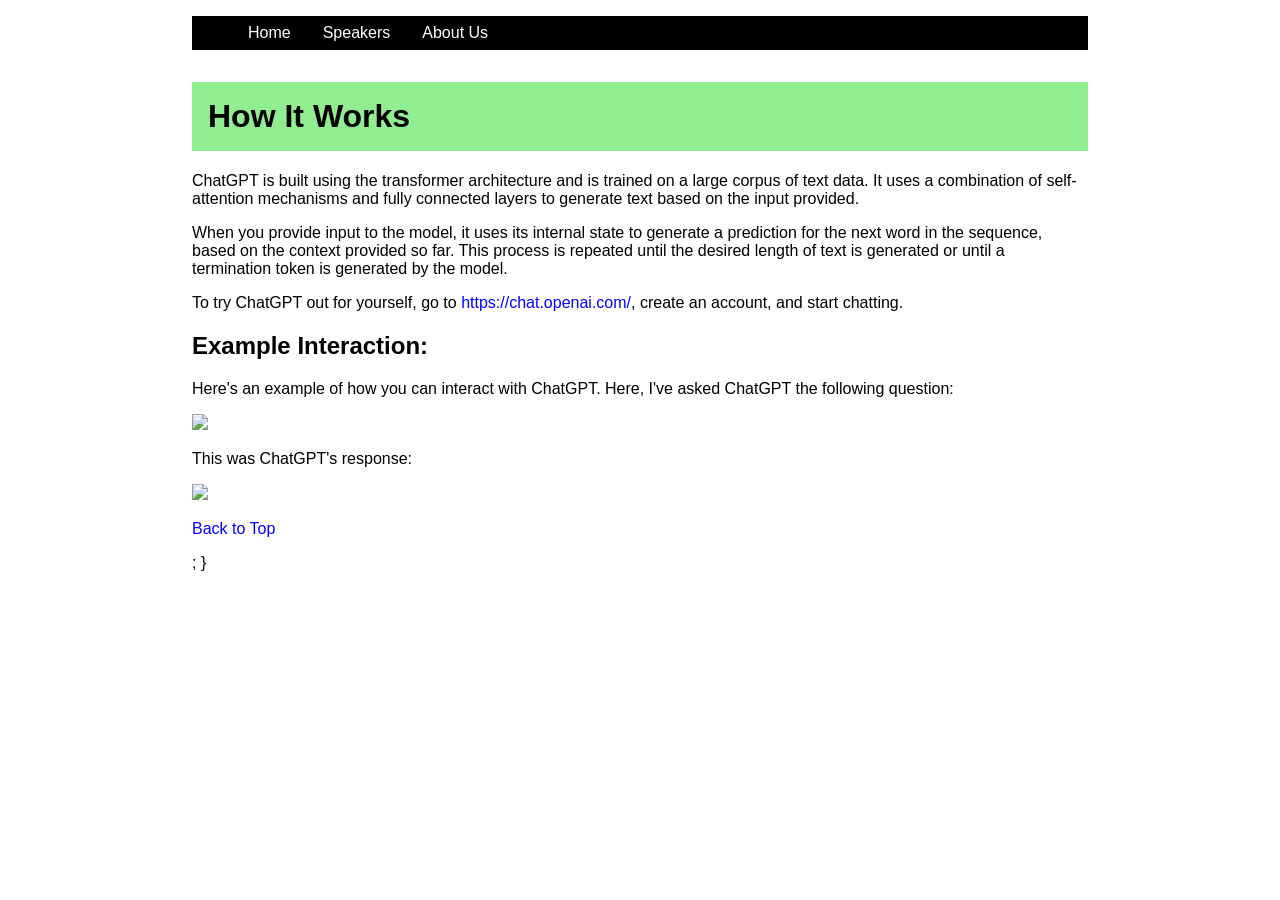
==== about_me.html @ c8376b57 "Update and rename stylespgtwo.css to about_me.html" ====
<!DOCTYPE html>
<html lang="en">
  <head>
    <meta charset="UTF-8" />
    <meta http-equiv="X-UA-Compatible" content="IE=edge" />
    <meta name="viewport" content="width=device-width, initial-scale=1.0" />
    <title>How it Works</title>
    <link rel="stylesheet" type="text/css" href="style.css" />
  </head>
  <body>
    <header>
      <nav>
        <ul>
          <li><a href="index.html">Home</a></li> 
          <li><a href="speakers.html">Speakers</a></li> 
          <li><a href="aboutus.html">About Us</a></li>
        </ul> 
      </nav>
      <h1>How It Works</h1>
    </header>
    <main>
      <p>
        ChatGPT is built using the transformer architecture and is trained on a
        large corpus of text data. It uses a combination of self-attention
        mechanisms and fully connected layers to generate text based on the
        input provided.
      </p>
      <p>
        When you provide input to the model, it uses its internal state to
        generate a prediction for the next word in the sequence, based on the
        context provided so far. This process is repeated until the desired
        length of text is generated or until a termination token is generated by
        the model.
      </p>
      <p>To try ChatGPT out for yourself, go to <a id="yes" href="https://chat.openai.com/">https://chat.openai.com/</a>, create an account, and start chatting.</p>
      <h2>Example Interaction:</h2>
      <p>Here's an example of how you can interact with ChatGPT. Here, I've asked ChatGPT the following question:</p>
      <img src="imgs/chatgpt-question.png">
      <p>This was ChatGPT's response:</p>
      <img src="imgs/chatgpt-response.png">
      <p>
      <a id="top" href="#top">Back to Top</a></p>
    </main>
  </body>
</html>;
}
---- style.css ----
body {
  font-family: Arial, sans-serif;
  width: 70%;
  margin: auto;
}

h1 {
  background-color: lightgreen;
  margin-top: 1em;
  padding: 1rem;
  clear: left;
}

nav {
  background-color: black; 
} 

ul { 
  display: flex; list-style-type: none; 
} 

li { 
  padding: .5em 1em; 
}

a {
  text-decoration: none; color: white;
} 

#yes{
  color: blue;
}

#top {
  color: blue;
}
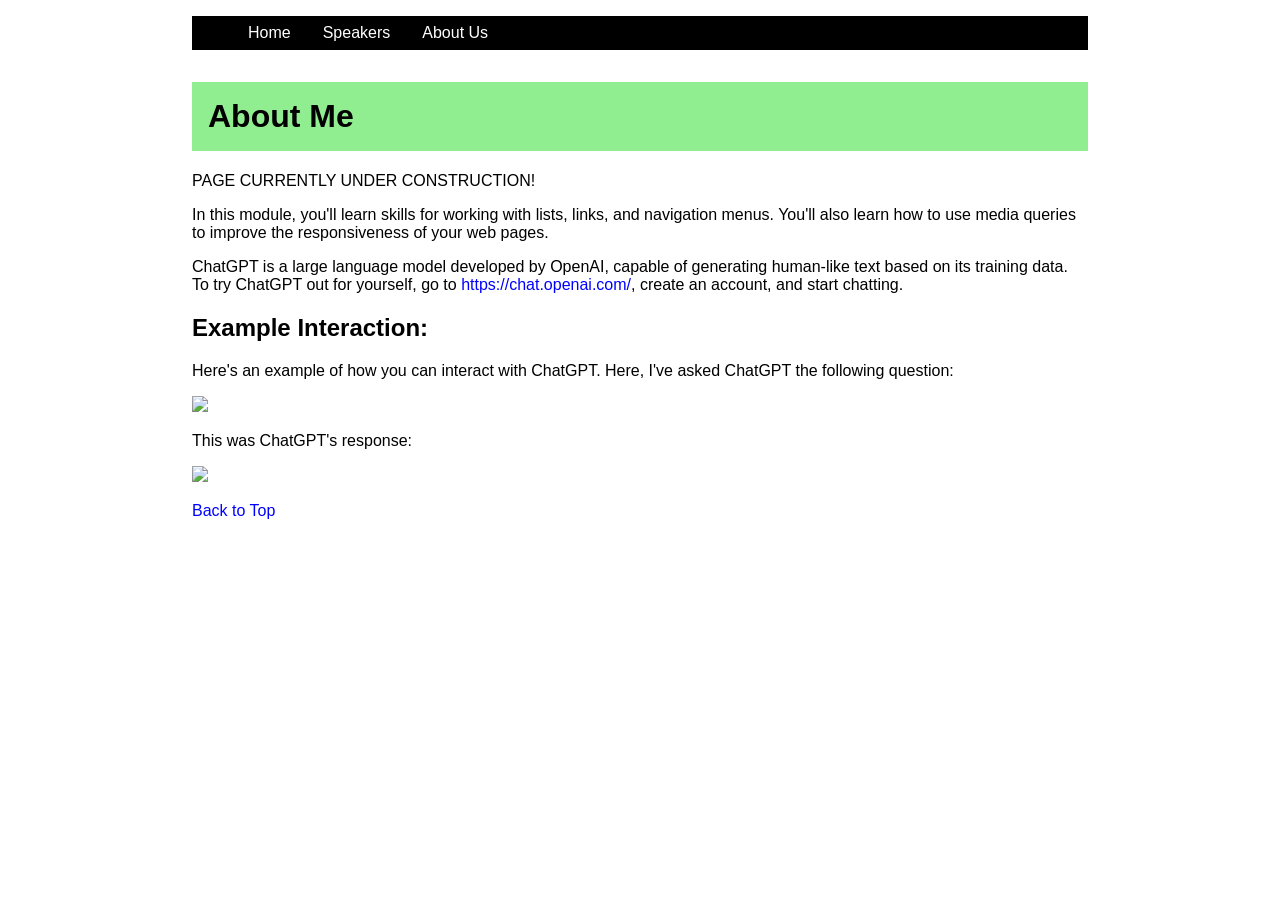
==== commit 01680f7f: "Update about_me.html" ====
--- a/about_me.html
+++ b/about_me.html
@@ -4,7 +4,7 @@
     <meta charset="UTF-8" />
     <meta http-equiv="X-UA-Compatible" content="IE=edge" />
     <meta name="viewport" content="width=device-width, initial-scale=1.0" />
-    <title>How it Works</title>
+    <title>About Me</title>
     <link rel="stylesheet" type="text/css" href="style.css" />
   </head>
   <body>
@@ -16,23 +16,18 @@
           <li><a href="aboutus.html">About Us</a></li>
         </ul> 
       </nav>
-      <h1>How It Works</h1>
+      <h1>About Me</h1>
     </header>
     <main>
       <p>
-        ChatGPT is built using the transformer architecture and is trained on a
-        large corpus of text data. It uses a combination of self-attention
-        mechanisms and fully connected layers to generate text based on the
-        input provided.
+        PAGE CURRENTLY UNDER CONSTRUCTION!
       </p>
       <p>
-        When you provide input to the model, it uses its internal state to
-        generate a prediction for the next word in the sequence, based on the
-        context provided so far. This process is repeated until the desired
-        length of text is generated or until a termination token is generated by
-        the model.
+        In this module, you'll learn skills for working with lists, links, and navigation menus. 
+        You'll also learn how to use media queries to improve the responsiveness of your web pages.
       </p>
-      <p>To try ChatGPT out for yourself, go to <a id="yes" href="https://chat.openai.com/">https://chat.openai.com/</a>, create an account, and start chatting.</p>
+      <p>ChatGPT is a large language model developed by OpenAI, capable of generating human-like text based on its training data. 
+         To try ChatGPT out for yourself, go to <a id="yes" href="https://chat.openai.com/">https://chat.openai.com/</a>, create an account, and start chatting.</p>
       <h2>Example Interaction:</h2>
       <p>Here's an example of how you can interact with ChatGPT. Here, I've asked ChatGPT the following question:</p>
       <img src="imgs/chatgpt-question.png">
@@ -42,5 +37,4 @@
       <a id="top" href="#top">Back to Top</a></p>
     </main>
   </body>
-</html>;
-}  
+</html>
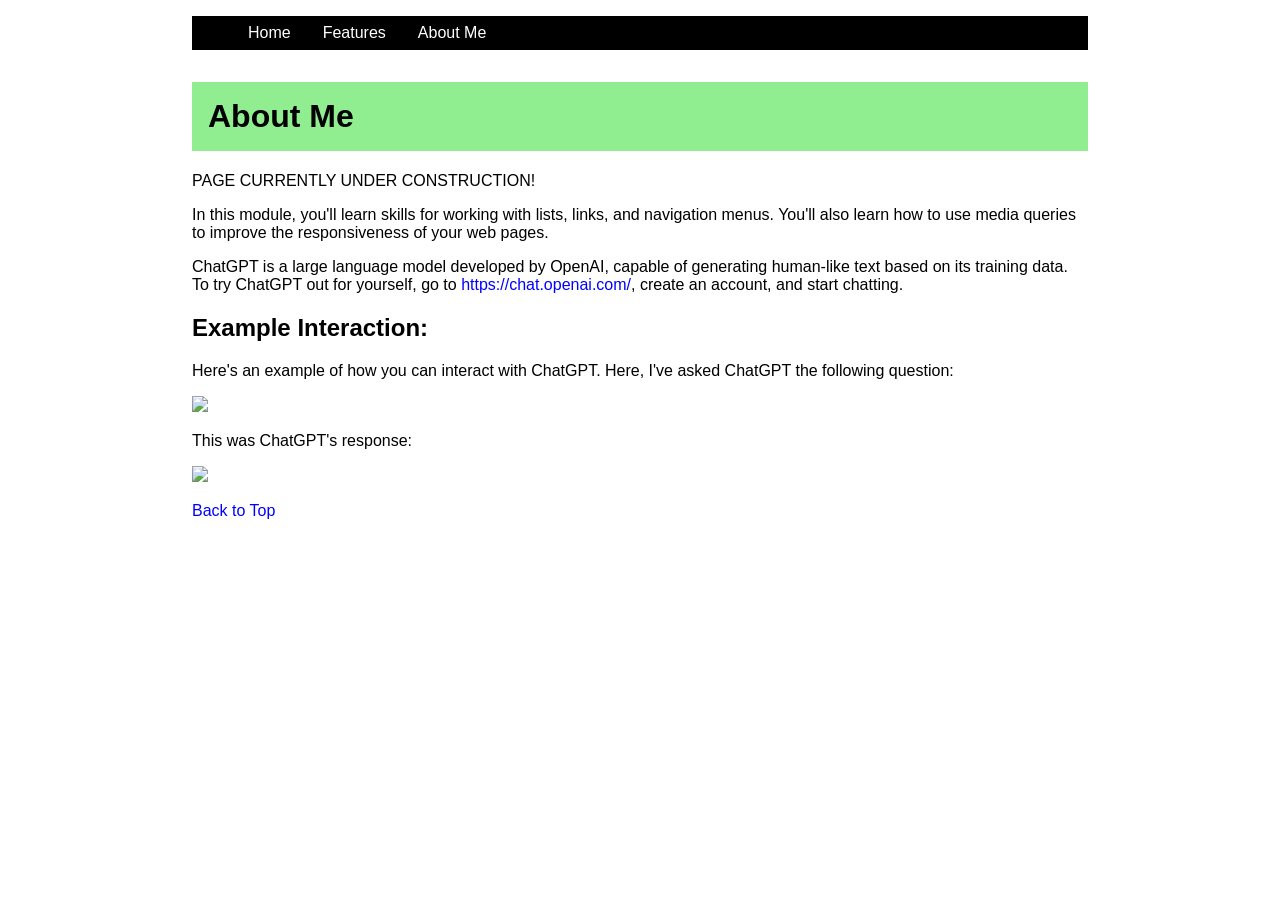
==== commit 4b6f6893: "Update about_me.html" ====
--- a/about_me.html
+++ b/about_me.html
@@ -12,8 +12,8 @@
       <nav>
         <ul>
           <li><a href="index.html">Home</a></li> 
-          <li><a href="speakers.html">Speakers</a></li> 
-          <li><a href="aboutus.html">About Us</a></li>
+          <li><a href="features.html">Features</a></li> 
+          <li><a href="aboutme.html">About Me</a></li>
         </ul> 
       </nav>
       <h1>About Me</h1>
